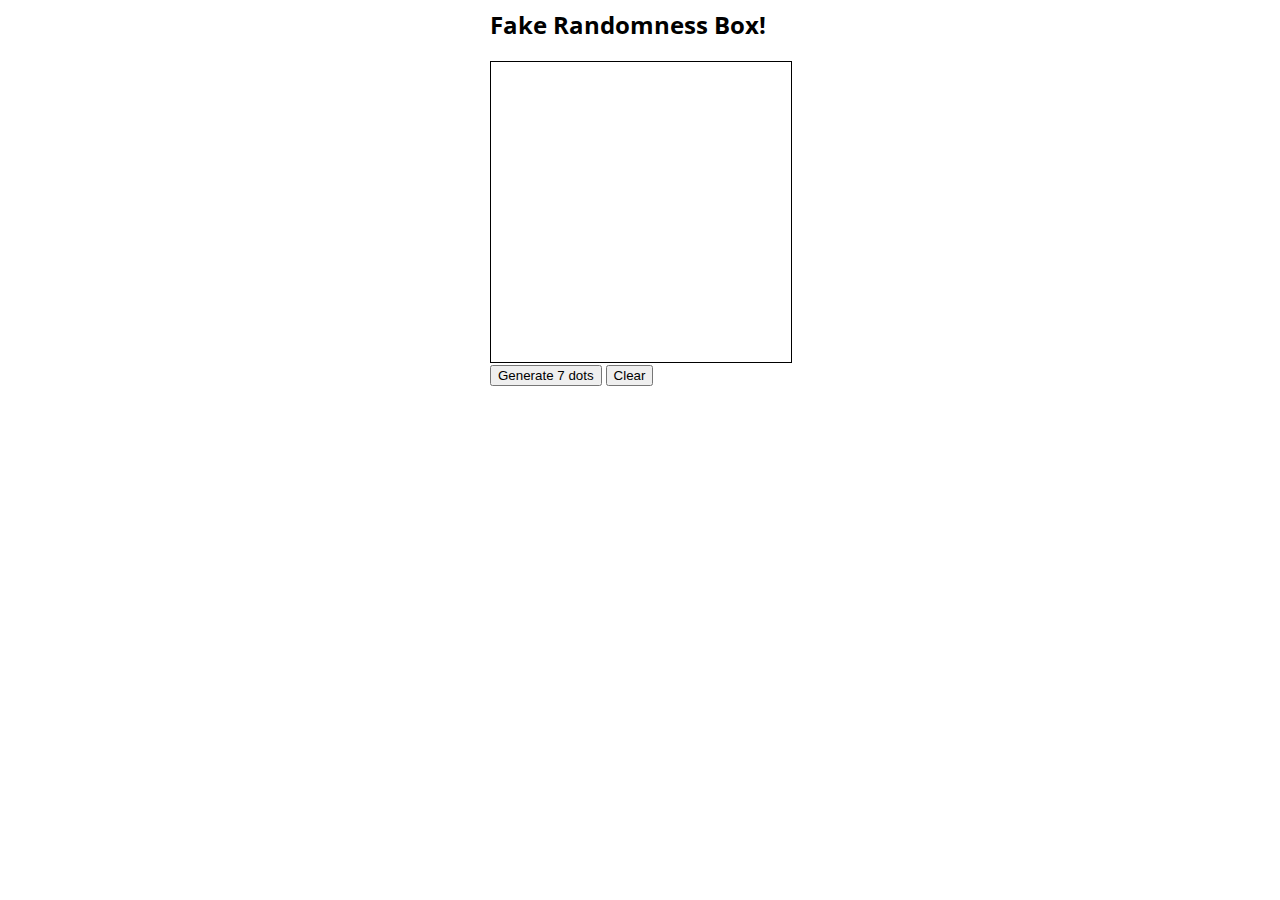
==== index.html @ 151c1bd9 "refactor various point creation code into AddPoint(), random point generator sets an interval to con" ====
<!DOCTYPE>

<html>
<head>
	<title>Fake Randomness Box</title>
	<link rel="stylesheet" type="text/css" href="index.css">
	<link href="https://fonts.googleapis.com/css?family=Open+Sans" rel="stylesheet">


</head>
<body>
<div class="container">
	<div class="center" width="inherit">
		<h2>Fake Randomness Box!</h2>
	</div>
	<canvas id="myCanvas" width="300" height="300" style="border:1px solid #000000;" margin="0 auto"></canvas>

	</br>

	<button id="btnRandomGen">Generate 7 dots</button>
	<button id="btnClear">Clear</button>

	<div id="divStats">
	
	</div>
</div>
</body>
</html>

<script>
var canvas = document.getElementById("myCanvas");
var ctx = canvas.getContext("2d");
var btnRandomGen = document.getElementById("btnRandomGen");
var btnClear = document.getElementById("btnClear");
var num = 7;

var divStats = document.getElementById("divStats");

var randomGenInterval;


function Point(x, y) {
	this.x = x;
	this.y = y;
}

function PointCollection() {
	// an array to hold the points in order of least-recent to most-recent
	this.currPoints = [];

	this.stats = new CollectionStats();

	this.insert = function(point) {
		this.currPoints.push(point);
		this.stats.minX = Math.min(this.stats.minX, point.x);
		this.stats.minY = Math.min(this.stats.minY, point.y);
		this.stats.maxX = Math.max(this.stats.maxX, point.x);
		this.stats.maxY = Math.max(this.stats.maxY, point.y);

		this.writeStats();
	}

	this.writeStats = function() {
		divStats.innerHTML = "";
		for (key in this.stats) {
			divStats.innerHTML += key + " : " + this.stats[key] + "<br />";
		}
	
	}
}

// an object to contain the results of statistical analysis on a PointCollection.
function CollectionStats() {
	this.minX = canvas.width;
	this.minY = canvas.height;
	this.maxX = 0;
	this.maxY = 0;
}

var pointCollection = new PointCollection();
var points = 0;


// http://stackoverflow.com/a/18053642
// I will probably add a plain addpoint(x, y) for drawpoint and drawRandPoint.
function AddPoint(x, y) {
	pointCollection.insert(new Point(x, y));
	ctx.fillRect(x, y, 5, 5);

	points++;
}

function drawPoint(event) {
	var rect = canvas.getBoundingClientRect();
	var x = event.clientX - rect.left;
	var y = event.clientY - rect.top;
	AddPoint(x, y);
	btnRandomGen.disabled = true;

	if (points == num) {
		canvas.removeEventListener('click', drawPoint);

	}

	console.log("Add point at " + x + ", " + y + "\n");
}

function AddRandPoint() {
	var x = Math.random() * canvas.width;
	var y = Math.random() * canvas.height;

	AddPoint(x, y);

	if (randomGenInterval && points == num) {
		clearInterval(randomGenInterval);
	}

	console.log("Add point at " + x + ", " + y + "\n");
}

function randomFill() {
	randomGenInterval = setInterval(AddRandPoint, 1000);

	btnRandomGen.disabled = true;
	canvas.removeEventListener('click', drawPoint);
}


function clear() {
	pointCollection = new PointCollection();
	points = 0;

	canvas.addEventListener('click', drawPoint, false);

	ctx.clearRect(0, 0, canvas.width, canvas.height);
	console.log("Delete points\n");

	btnRandomGen.disabled = false;
}

canvas.addEventListener('click', drawPoint, false);
btnRandomGen.addEventListener('click', randomFill, false);
btnClear.addEventListener('click', clear, false);
</script>
---- index.css ----
body {
	font-family: 'Open Sans', sans-serif;
}

.container {
	width: 300px;
	margin: 0 auto;
}
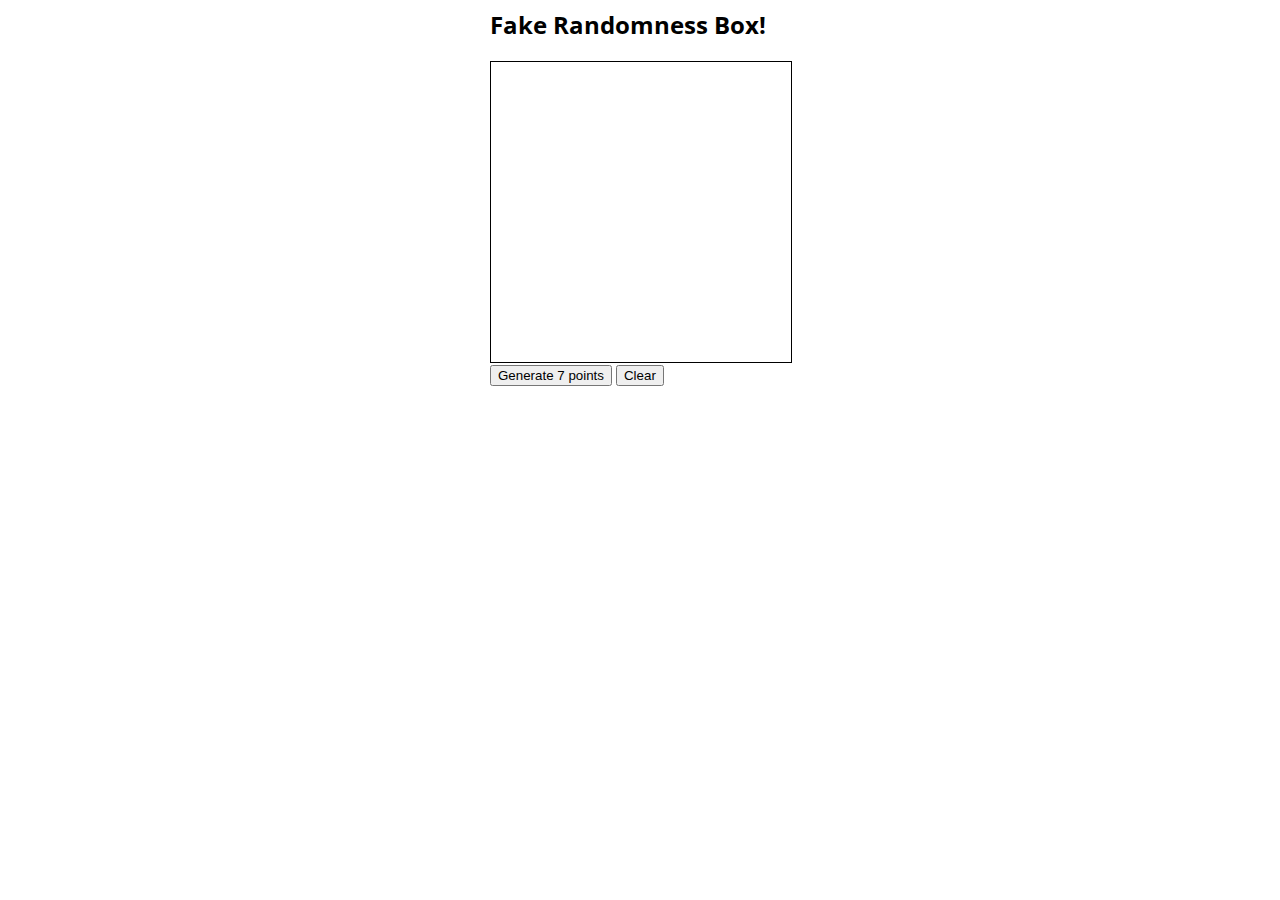
==== commit cd34d2eb: "fix addPoint() capitilization" ====
--- a/index.html
+++ b/index.html
@@ -17,7 +17,7 @@
 
 	</br>
 
-	<button id="btnRandomGen">Generate 7 dots</button>
+	<button id="btnRandomGen">Generate 7 points</button>
 	<button id="btnClear">Clear</button>
 
 	<div id="divStats">
@@ -32,13 +32,13 @@
 var ctx = canvas.getContext("2d");
 var btnRandomGen = document.getElementById("btnRandomGen");
 var btnClear = document.getElementById("btnClear");
-var num = 7;
+var num = 20;
 
 var divStats = document.getElementById("divStats");
 
 var randomGenInterval;
 
-
+// ranged from 0 to 1
 function Point(x, y) {
 	this.x = x;
 	this.y = y;
@@ -52,12 +52,18 @@
 
 	this.insert = function(point) {
 		this.currPoints.push(point);
+		this.updateStats(point);
+		this.writeStats();
+	}
+
+	this.updateStats = function(point) {
 		this.stats.minX = Math.min(this.stats.minX, point.x);
 		this.stats.minY = Math.min(this.stats.minY, point.y);
 		this.stats.maxX = Math.max(this.stats.maxX, point.x);
 		this.stats.maxY = Math.max(this.stats.maxY, point.y);
 
-		this.writeStats();
+		this.stats.rangeX = this.stats.maxX - this.stats.minX;
+		this.stats.rangeY = this.stats.maxY - this.stats.minY;
 	}
 
 	this.writeStats = function() {
@@ -83,7 +89,7 @@
 
 // http://stackoverflow.com/a/18053642
 // I will probably add a plain addpoint(x, y) for drawpoint and drawRandPoint.
-function AddPoint(x, y) {
+function addPoint(x, y) {
 	pointCollection.insert(new Point(x, y));
 	ctx.fillRect(x, y, 5, 5);
 
@@ -94,7 +100,7 @@
 	var rect = canvas.getBoundingClientRect();
 	var x = event.clientX - rect.left;
 	var y = event.clientY - rect.top;
-	AddPoint(x, y);
+	addPoint(x, y);
 	btnRandomGen.disabled = true;
 
 	if (points == num) {
@@ -109,7 +115,7 @@
 	var x = Math.random() * canvas.width;
 	var y = Math.random() * canvas.height;
 
-	AddPoint(x, y);
+	addPoint(x, y);
 
 	if (randomGenInterval && points == num) {
 		clearInterval(randomGenInterval);
@@ -119,7 +125,7 @@
 }
 
 function randomFill() {
-	randomGenInterval = setInterval(AddRandPoint, 1000);
+	randomGenInterval = setInterval(AddRandPoint, 200);
 
 	btnRandomGen.disabled = true;
 	canvas.removeEventListener('click', drawPoint);
@@ -128,6 +134,7 @@
 
 function clear() {
 	pointCollection = new PointCollection();
+	divStats.innerHTML = "";
 	points = 0;
 
 	canvas.addEventListener('click', drawPoint, false);
